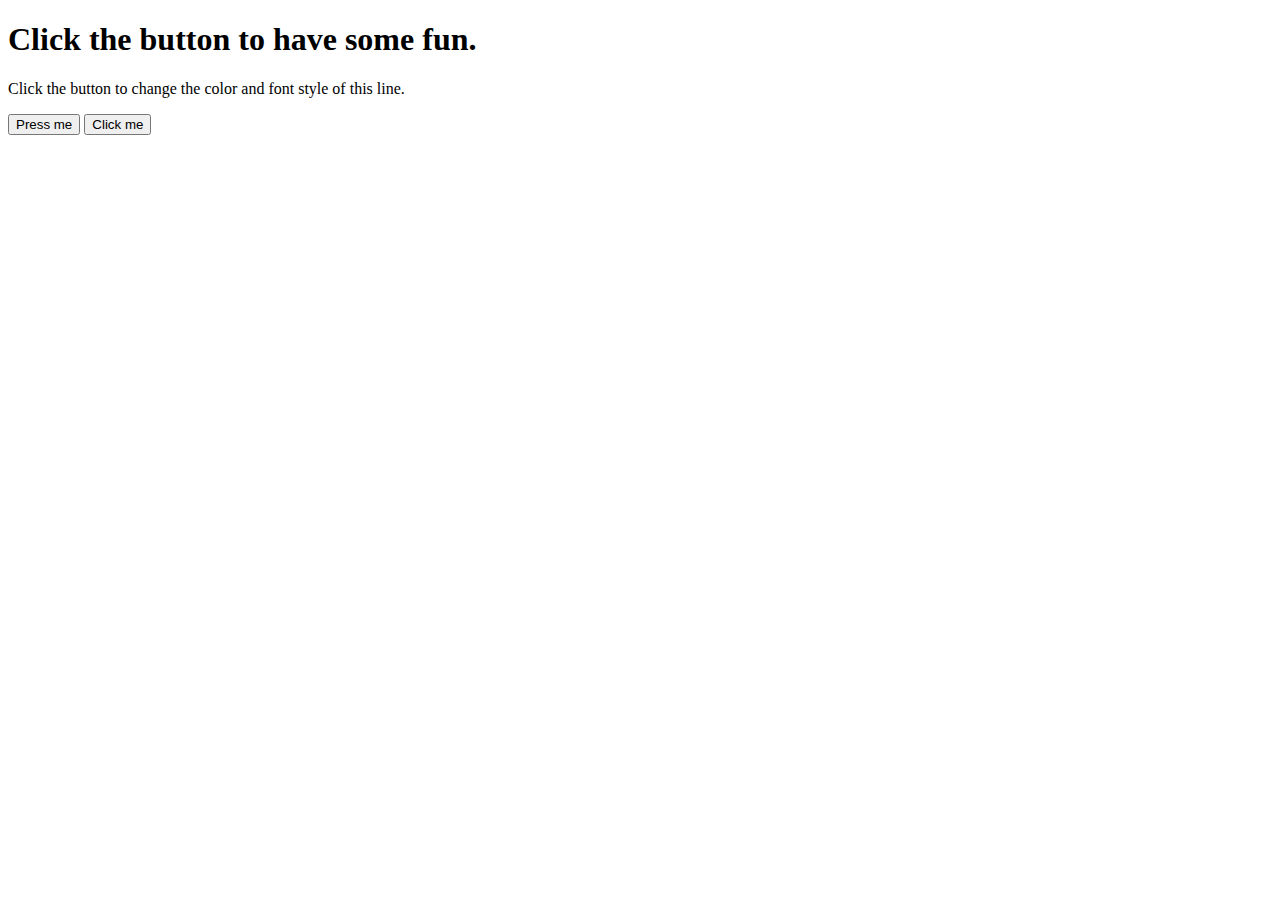
==== index.html @ 5845a86d "Add files via upload" ====
<!DOCTYPE html>
<html lang="en" dir="ltr">
  <head>
    <meta charset="utf-8">
    <title>Javascript</title>
  </head>
  <body>
    <h1>Click the button to have some fun.</h1>
    <p Id="demo">Click the button to change the color and font style of this line.</p>
    <button onclick="showTopic()">Press me</button>
    <button onclick="sayHello()">Click me</button>
    <script src="script.js" ></script>

  </body>
</html>
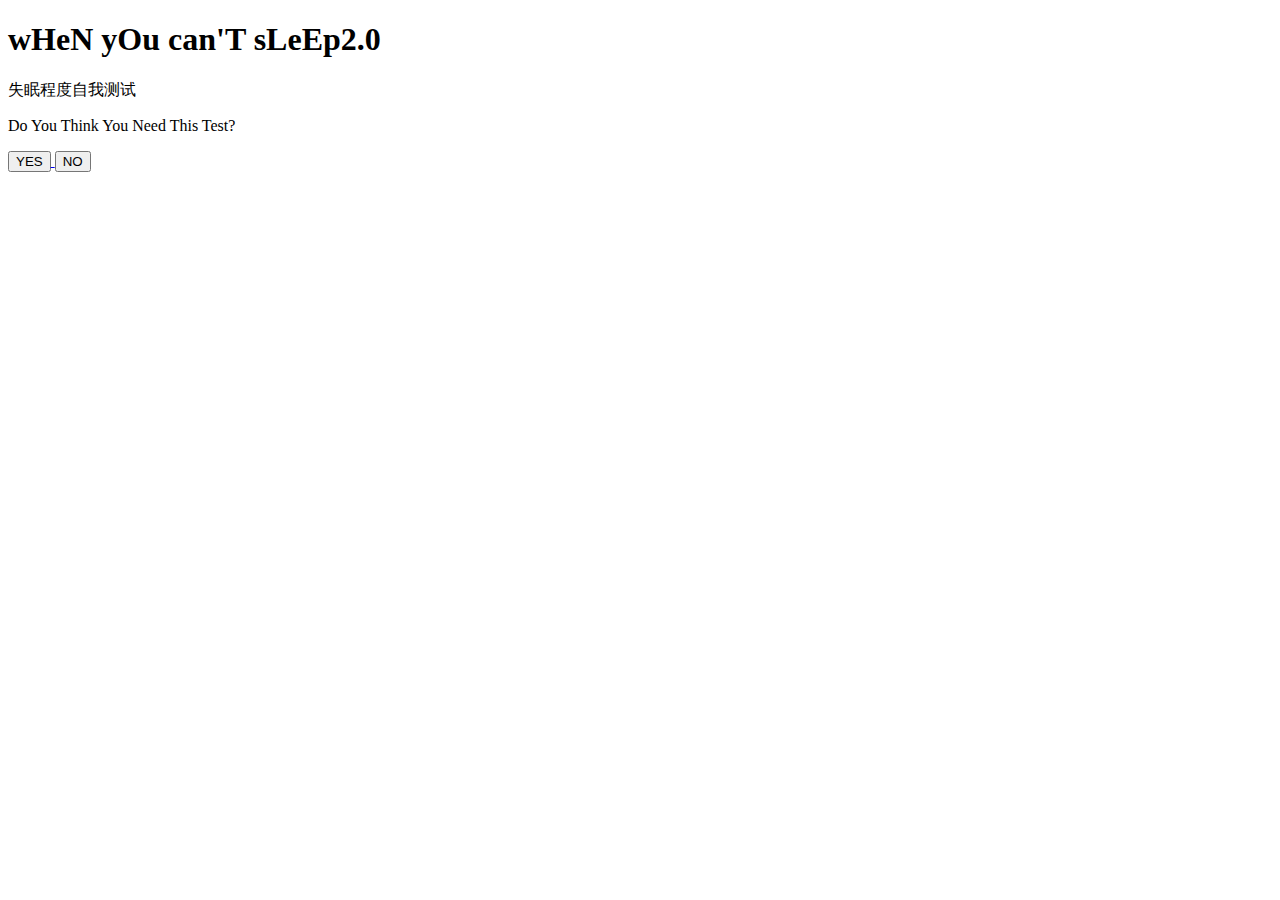
==== commit b8b9a0bc: "Update index.html" ====
--- a/index.html
+++ b/index.html
@@ -2,14 +2,20 @@
 <html lang="en" dir="ltr">
   <head>
     <meta charset="utf-8">
-    <title>Javascript</title>
+    <title>wHeN yOu can'T sLeEp2.0</title>
+    <script src="script.js" ></script>
+    <link rel="stylesheet" href="style.css">
   </head>
   <body>
-    <h1>Click the button to have some fun.</h1>
-    <p Id="demo">Click the button to change the color and font style of this line.</p>
-    <button onclick="showTopic()">Press me</button>
-    <button onclick="sayHello()">Click me</button>
-    <script src="script.js" ></script>
+    <h1>wHeN yOu can'T sLeEp2.0</h1>
+    <p>失眠程度自我测试</p>
+    <p Id="demo">Do You Think You Need This Test?</p>
+    <a href="try1.html"></a>
+    <div class="bt">
+        <a href="try1.html">
+          <button onclick="showTopic()">YES</button>
+        </a>
+    <button onclick="sayHello()">NO</button>
 
   </body>
 </html>
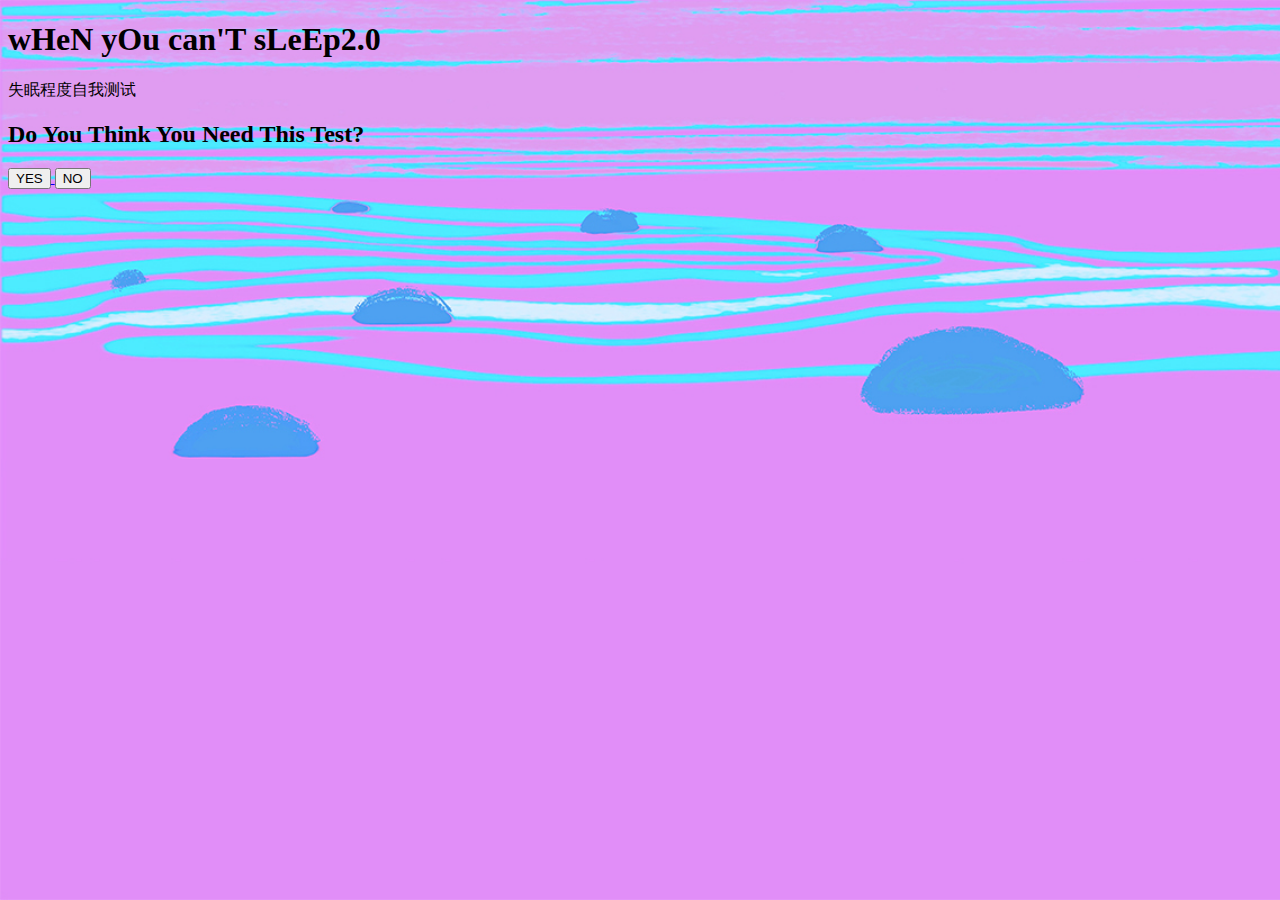
==== commit f92d96c9: "Update index.html" ====
--- a/index.html
+++ b/index.html
@@ -9,13 +9,14 @@
   <body>
     <h1>wHeN yOu can'T sLeEp2.0</h1>
     <p>失眠程度自我测试</p>
-    <p Id="demo">Do You Think You Need This Test?</p>
+    <h2 Id="demo">Do You Think You Need This Test?</h2>
     <a href="try1.html"></a>
     <div class="bt">
         <a href="try1.html">
           <button onclick="showTopic()">YES</button>
         </a>
     <button onclick="sayHello()">NO</button>
+   </div>
 
   </body>
 </html>
--- a/style.css
+++ b/style.css
@@ -0,0 +1,8 @@
+body{
+  background-image: url(1.1.jpg);
+  background-size: cover;
+  background-repeat: no-repeat;
+  background-attachment: fixed;
+
+  
+}
